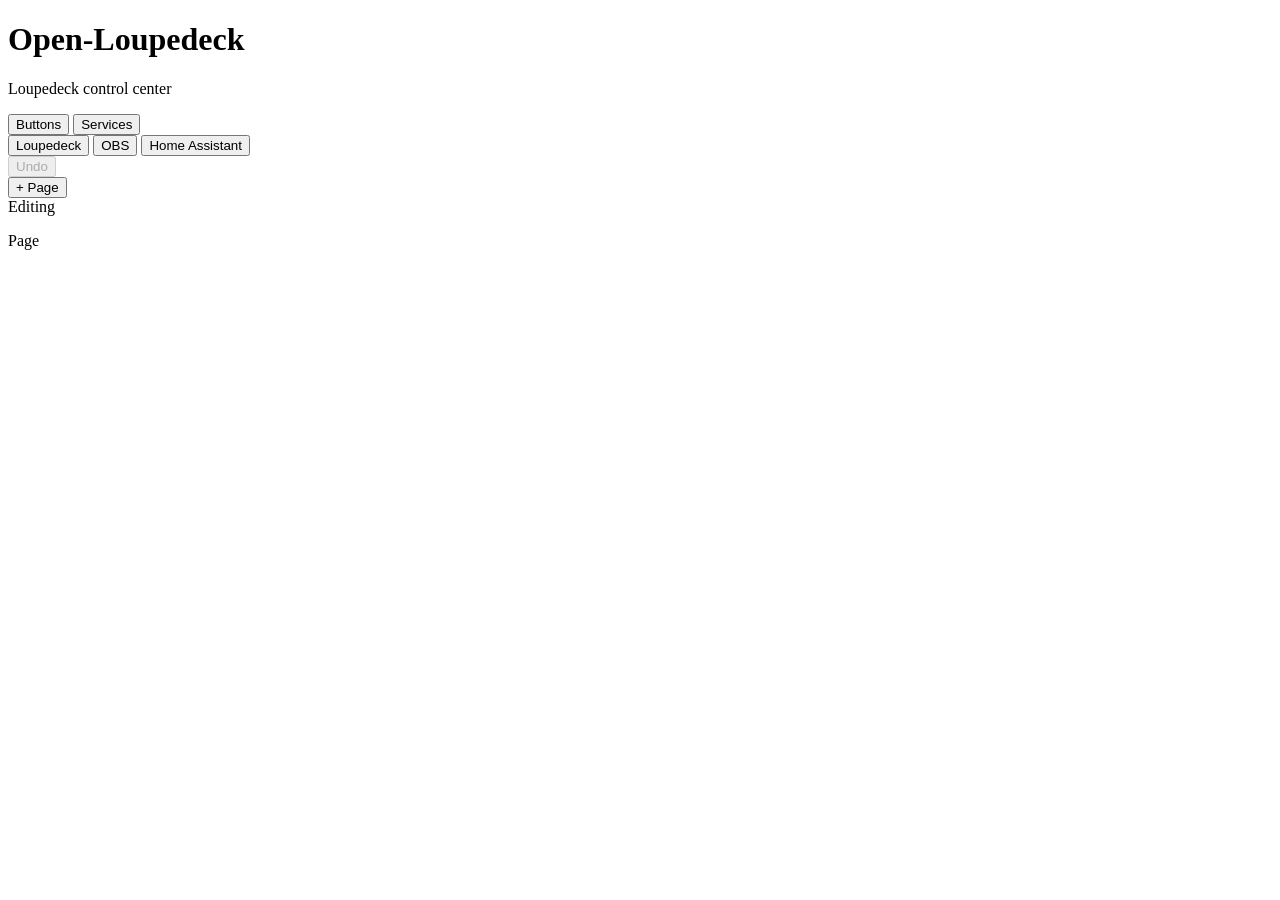
==== src/open_loupedeck/static/index.html @ d0012db8 "Add first-launch welcome card and starter packs Packs as data (packs/*.json), GET /api/packs, client" ====
<!DOCTYPE html>
<html lang="en">
  <head>
    <meta charset="utf-8" />
    <meta name="viewport" content="width=device-width, initial-scale=1" />
    <title>Open-Loupedeck</title>
    <link rel="preconnect" href="https://fonts.googleapis.com" />
    <link rel="preconnect" href="https://fonts.gstatic.com" crossorigin />
    <link
      rel="stylesheet"
      href="https://fonts.googleapis.com/css2?family=Hanken+Grotesk:wght@400;500;600;700&family=JetBrains+Mono:wght@400;500&display=swap"
    />
    <link rel="stylesheet" href="/assets/ui/tokens.css" />
    <link rel="stylesheet" href="/assets/ui/components.css" />
    <link rel="stylesheet" href="/assets/ui/style.css" />
    <link rel="stylesheet" href="/assets/ui/css/shell.css" />
    <link rel="stylesheet" href="/assets/ui/css/deck.css" />
    <link rel="stylesheet" href="/assets/ui/css/pickers.css" />
    <link rel="stylesheet" href="/assets/ui/css/inspector.css" />
    <link rel="stylesheet" href="/assets/ui/css/onboarding.css" />
  </head>
  <body>
    <header class="app-header">
      <div class="app-header-brand">
        <span class="app-logo" aria-hidden="true"></span>
        <div>
          <h1>Open-Loupedeck</h1>
          <p class="app-tagline" data-i18n="app.tagline">Loupedeck control center</p>
        </div>
      </div>
      <nav class="tab-bar seg" id="tabBar" role="tablist">
        <button type="button" class="tab-btn" id="tabBtnButtons" data-tab="buttons" role="tab" aria-selected="true" data-i18n="nav.buttons">Buttons</button>
        <button type="button" class="tab-btn" id="tabBtnServices" data-tab="services" role="tab" aria-selected="false" data-i18n="nav.services">Services</button>
      </nav>
      <div class="app-header-right">
        <div class="status-chips" id="connBar" aria-live="polite">
          <button type="button" class="pill" id="chipDevice" data-svc="device"><i></i><span class="chip-name">Loupedeck</span><em class="chip-action"></em></button>
          <button type="button" class="pill" id="chipObs" data-svc="obs"><i></i><span class="chip-name">OBS</span><em class="chip-action"></em></button>
          <button type="button" class="pill" id="chipHa" data-svc="ha"><i></i><span class="chip-name">Home Assistant</span><em class="chip-action"></em></button>
          <button type="button" class="pill" id="chipSpotify" data-svc="spotify" hidden><i></i><span class="chip-name">Spotify</span><em class="chip-action"></em></button>
          <button type="button" class="pill" id="chipTwitch" data-svc="twitch" hidden><i></i><span class="chip-name">Twitch</span><em class="chip-action"></em></button>
        </div>
        <div class="saved-box">
          <span id="saveStatus" class="save-status" data-i18n-attr="title:header.saved_hint" title="Changes are saved automatically"></span>
          <button type="button" class="btn btn-sm" id="btnUndo" disabled data-i18n="common.undo" data-i18n-attr="title:header.undo_title">Undo</button>
        </div>
      </div>
      <span class="error header-error" id="saveError"></span>
    </header>

    <div id="tabPanelServices" class="tab-panel" hidden>
      <div class="svc-wrap">
        <p class="hint svc-intro" data-i18n="svc.intro">Connect the apps your keys control. Everything saves as you type.</p>
        <div class="svc-grid">

          <section class="card svc-card" id="svc-obs" data-svc="obs">
            <div class="svc-head">
              <h3>OBS Studio</h3>
              <span class="pill svc-pill"><i></i><span class="svc-pill-text">…</span></span>
            </div>
            <p class="hint svc-desc" data-i18n="svc.obs.desc">Switch scenes, mute sources and change volume from your keys.</p>
            <div class="svc-actions">
              <button type="button" class="btn btn-primary" id="btnObsConfigure" data-svc-main data-i18n="common.configure">Configure</button>
            </div>
            <details class="acc svc-details" id="obsDetails">
              <summary data-i18n="svc.details">Details</summary>
              <div class="acc-body">
                <p class="hint" data-i18n="svc.obs.help">In OBS, open Tools, then WebSocket Server Settings, and enable the server. "Show Connect Info" gives you the password.</p>
                <div class="row two-col">
                  <label class="stack"><span data-i18n="svc.obs.host">Address</span>
                    <input type="text" id="obsHost" class="mono" placeholder="127.0.0.1" autocomplete="off" spellcheck="false" />
                  </label>
                  <label class="stack"><span data-i18n="svc.obs.port">Port</span>
                    <input type="number" id="obsPort" class="mono" placeholder="4455" min="1" max="65535" />
                  </label>
                </div>
                <label class="stack"><span data-i18n="svc.obs.password">Password</span>
                  <input type="password" id="obsPassword" class="mono" data-i18n-attr="placeholder:svc.obs.password_ph" placeholder="Leave empty if there is no password" autocomplete="off" spellcheck="false" />
                </label>
              </div>
            </details>
          </section>

          <section class="card svc-card" id="svc-ha" data-svc="ha">
            <div class="svc-head">
              <h3>Home Assistant</h3>
              <span class="pill svc-pill"><i></i><span class="svc-pill-text">…</span></span>
            </div>
            <p class="hint svc-desc" data-i18n="svc.ha.desc">Run lights, scripts and scenes, and show sensors or the weather on your keys.</p>
            <div class="svc-actions">
              <button type="button" class="btn btn-primary" id="btnHaConfigure" data-svc-main data-i18n="common.configure">Configure</button>
            </div>
            <details class="acc svc-details" id="haDetails">
              <summary data-i18n="svc.details">Details</summary>
              <div class="acc-body">
                <p class="hint" data-i18n="svc.ha.help">In Home Assistant, open your profile, then Security, then create a long-lived access token. Paste it here with your Home Assistant address.</p>
                <label class="stack"><span data-i18n="svc.ha.url">Home Assistant address</span>
                  <input type="text" id="haBaseUrl" class="mono" placeholder="http://homeassistant.local:8123" autocomplete="off" spellcheck="false" />
                </label>
                <label class="stack"><span data-i18n="svc.ha.token">Access token</span>
                  <input type="password" id="haToken" class="mono" placeholder="eyJ…" autocomplete="off" spellcheck="false" />
                </label>
              </div>
            </details>
          </section>

          <section class="card svc-card" id="svc-spotify" data-svc="spotify">
            <div class="svc-head">
              <h3>Spotify</h3>
              <span class="pill svc-pill"><i></i><span class="svc-pill-text">…</span></span>
            </div>
            <p class="hint svc-desc" data-i18n="svc.spotify.desc">Play, pause and skip tracks. Needs Spotify Premium and an open Spotify app on any device.</p>
            <div class="svc-actions">
              <button type="button" class="btn btn-primary" id="btnSpotifyConnect" data-svc-main data-i18n="common.connect">Connect</button>
              <button type="button" class="btn" id="btnSpotifyDisconnect" data-svc-main hidden data-i18n="common.disconnect">Disconnect</button>
            </div>
            <details class="acc svc-details" id="spotifyDetails">
              <summary data-i18n="svc.details">Details</summary>
              <div class="acc-body">
                <p class="hint" id="spotifyStatusLine"></p>
                <p class="hint" data-i18n="svc.spotify.own_help">If connecting fails with "user not registered", create your own free Spotify app: open the developer dashboard, create an app, tick "Web API", add the redirect address shown below, then paste its Client ID here.</p>
                <p class="hint"><a href="https://developer.spotify.com/dashboard" target="_blank" rel="noopener" data-i18n="svc.spotify.dashboard">Open the Spotify developer dashboard</a></p>
                <label class="stack"><span data-i18n="svc.spotify.client_id">Client ID</span>
                  <input type="text" id="spotifyClientId" class="mono" data-i18n-attr="placeholder:svc.spotify.client_id_ph" placeholder="Empty = built-in app" autocomplete="off" spellcheck="false" />
                </label>
                <label class="stack"><span data-i18n="svc.spotify.redirect">Redirect address (must match the dashboard exactly)</span>
                  <input type="text" id="spotifyRedirectUri" class="mono" spellcheck="false" />
                </label>
                <div><button type="button" class="btn" id="btnSpotifySave" data-i18n="svc.spotify.save">Save Spotify settings</button></div>
                <p class="msg-error" id="spotifyErrorLine" hidden></p>
              </div>
            </details>
          </section>

          <section class="card svc-card" id="svc-twitch" data-svc="twitch">
            <div class="svc-head">
              <h3>Twitch</h3>
              <span class="pill svc-pill"><i></i><span class="svc-pill-text">…</span></span>
            </div>
            <p class="hint svc-desc" data-i18n="svc.twitch.desc">Make clips, run ads, change chat modes and show whether you are live. Works with several accounts.</p>
            <div class="svc-actions">
              <button type="button" class="btn btn-primary" id="btnTwitchMain" data-svc-main data-i18n="common.connect">Connect</button>
            </div>
            <details class="acc svc-details" id="twitchDetails">
              <summary data-i18n="svc.details">Details</summary>
              <div class="acc-body">
                <p class="hint" data-i18n="svc.twitch.help">Click Connect and approve on twitch.tv; there is nothing to copy. Each Twitch action runs once for every account listed here.</p>
                <div id="twitchAccountsMount"></div>
                <div><button type="button" class="btn" id="btnAddTwitchAccount" data-i18n="svc.twitch.add_account">Add account</button></div>
                <p class="msg-error" id="twitchErrorLine" hidden></p>
              </div>
            </details>
          </section>

          <section class="card svc-card" id="svc-language" data-svc="language">
            <div class="svc-head">
              <h3 data-i18n="language.title">Language</h3>
              <span class="pill svc-pill"><i></i><span class="svc-pill-text">…</span></span>
            </div>
            <p class="hint svc-desc" data-i18n="svc.language.desc">The language of this interface and of the default key labels. Applies immediately.</p>
            <div class="svc-actions">
              <label class="sr-only" for="uiLanguage" data-i18n="language.label">Interface language</label>
              <select id="uiLanguage" data-svc-main><option value="auto">auto</option></select>
            </div>
          </section>

          <section class="card svc-card" id="svc-logging" data-svc="logging">
            <div class="svc-head">
              <h3 data-i18n="svc.logging.title">Logging</h3>
              <span class="pill svc-pill"><i></i><span class="svc-pill-text">…</span></span>
            </div>
            <p class="hint svc-desc" data-i18n="svc.logging.desc">How much detail is written to the log file. Useful when reporting a problem. Applies without a restart.</p>
            <div class="svc-actions">
              <label class="sr-only" for="logLevel" data-i18n="svc.logging.level">Log level</label>
              <select id="logLevel" data-svc-main>
                <option value="DEBUG">DEBUG</option>
                <option value="INFO" selected>INFO</option>
                <option value="WARNING">WARNING</option>
                <option value="WARN">WARN</option>
                <option value="ERROR">ERROR</option>
                <option value="CRITICAL">CRITICAL</option>
              </select>
            </div>
          </section>

          <section class="card svc-card" id="svc-backups" data-svc="backups">
            <div class="svc-head">
              <h3 data-i18n="svc.backups.title">Backups</h3>
              <span class="pill svc-pill"><i></i><span class="svc-pill-text">…</span></span>
            </div>
            <p class="hint svc-desc" data-i18n="svc.backups.desc">The three latest copies of your configuration are kept, and one is made at every launch.</p>
            <div class="svc-actions">
              <button type="button" class="btn btn-primary" id="btnBackup" data-svc-main data-i18n="svc.backups.now">Back up now</button>
            </div>
            <details class="acc svc-details" id="backupsDetails">
              <summary data-i18n="svc.details">Details</summary>
              <div class="acc-body">
                <div id="backupsListMount"></div>
              </div>
            </details>
          </section>

          <section class="card svc-card" id="svc-general" data-svc="general">
            <div class="svc-head">
              <h3 data-i18n="svc.general.title">General</h3>
            </div>
            <div class="svc-rows">
              <label class="svc-row">
                <span class="svc-row-label" data-i18n="svc.general.model">Hardware</span>
                <select id="deviceModel">
                  <option value="auto" data-i18n="svc.general.model_auto">Detect automatically</option>
                  <option value="live_s">Loupedeck Live S</option>
                  <option value="live" data-i18n="svc.general.model_live">Loupedeck Live (original)</option>
                </select>
              </label>
              <label class="svc-row">
                <span class="svc-row-label" data-i18n="svc.general.autostart">Launch at startup</span>
                <span class="toggle"><input type="checkbox" id="autostartToggle" /><span></span></span>
              </label>
              <div class="svc-row">
                <span class="svc-row-label" data-i18n="svc.general.folder_hint">Where your configuration and media are stored</span>
                <button type="button" class="btn" id="btnOpenConfigFolder" data-i18n="svc.general.open_folder">Open config folder</button>
              </div>
            </div>
          </section>

          <section class="card svc-card svc-maint" id="svc-maintenance" data-svc="maintenance">
            <div class="svc-head">
              <h3 data-i18n="svc.maint.title">Maintenance</h3>
            </div>
            <div class="svc-rows">
              <div class="svc-row">
                <span class="svc-row-label" data-i18n="svc.maint.wipe_desc">Delete the saved backup copies. Your current configuration is kept.</span>
                <button type="button" class="btn btn-danger" id="btnWipeBackups" data-i18n="svc.maint.wipe">Remove backups</button>
              </div>
              <div class="svc-row">
                <span class="svc-row-label" data-i18n="svc.maint.reset_desc">Put the pages and keys back to the defaults and delete the backups. Your connections are kept.</span>
                <button type="button" class="btn btn-danger" id="btnResetDefaults" data-i18n="svc.maint.reset">Reset to defaults</button>
              </div>
            </div>
          </section>

        </div>
      </div>
    </div>

    <div id="tabPanelButtons" class="tab-panel">
      <div class="pages-bar">
        <div id="pageRail" class="page-tabs" role="tablist"></div>
        <button type="button" id="btnAddPage" class="pagetab add" data-i18n="pages.add">+ Page</button>
        <span class="hint pages-hint" id="pagesHint"></span>
        <select id="pageSelect" hidden aria-hidden="true" tabindex="-1"></select>
      </div>
      <main class="buttons-layout">
        <section id="mount-deck" class="deck-wrap deck-shell">
          <div class="deck-page-bar">
            <span class="deck-page-label" data-i18n="deck.editing">Editing</span>
            <p class="deck-title" id="pageName">Page</p>
          </div>
          <div id="onboardingMount" class="ob-mount" hidden></div>
          <div id="deckRoot"></div>
        </section>

        <aside id="mount-inspector" class="insp-host" data-i18n-attr="aria-label:inspector.region">
        <!-- The key inspector (static/js/inspector/) renders into #keyEditorBlock. -->
        <div id="keyEditorBlock" class="insp"></div>

        <div id="knobEncoderEditorBlock" class="knob-encoder-panel side-panel" hidden>
          <h2 id="knobEncoderTitle">Encoder</h2>
          <p class="hint small">
            <strong>Push</strong> the dial cycles to the next page (no separate push action).
            <strong>Turn</strong> runs <code>rotate_left</code> / <code>rotate_right</code> for the
            active page. Page <strong>name</strong> flashes on one touch key (Live&nbsp;S:
            <code>knobTL</code> → <code>touch_0</code>, <code>knobCL</code> → <code>touch_5</code>).
          </p>
          <label class="row">Name overlay duration (seconds, max 2)</label>
          <input
            type="number"
            id="knobFeedbackDurationSec"
            min="0.3"
            max="2"
            step="0.1"
            style="width: 6rem"
          />
          <p class="hint small">Stored as <code>knob_page_feedback.duration_sec</code> in config.</p>
          <div id="knobEncoderPagesMount"></div>
          <button type="button" id="btnAddKnobEncoderPage" class="row">Add page</button>
          <div class="row gap-row knob-simulate-row">
            <button type="button" id="btnTestKnobPush" title="Same as pushing the encoder (cycle dial page)">
              Test push
            </button>
            <button type="button" id="btnTestKnobLeft" title="Same as turning the encoder left">
              Test turn ←
            </button>
            <button type="button" id="btnTestKnobRight" title="Same as turning the encoder right">
              Test turn →
            </button>
          </div>
          <div class="row gap-row">
            <button type="button" id="btnSaveKnobEncoderPages">Save encoder &amp; refresh deck</button>
            <button type="button" id="btnCloseKnobEncoderEditor">Back to key editor</button>
          </div>
          <p class="error" id="knobEncoderError"></p>

          <details class="adv-json" id="knobPagesJsonDetails">
            <summary>Advanced: all encoders as JSON</summary>
            <p class="hint small">Full <code>knob_pages</code> object. Saving here updates the form above when you reopen an encoder.</p>
            <textarea id="knobPagesJson" spellcheck="false" rows="12" class="full-width"></textarea>
            <div class="row gap-row">
              <button type="button" id="btnApplyKnobPages">Apply JSON</button>
            </div>
            <p class="error" id="knobPagesError"></p>
          </details>
        </div>
        </aside>
      </main>
    </div>
    <script src="/assets/ui/i18n.js"></script>
    <script type="module" src="/assets/ui/js/main.js"></script>
  </body>
</html>
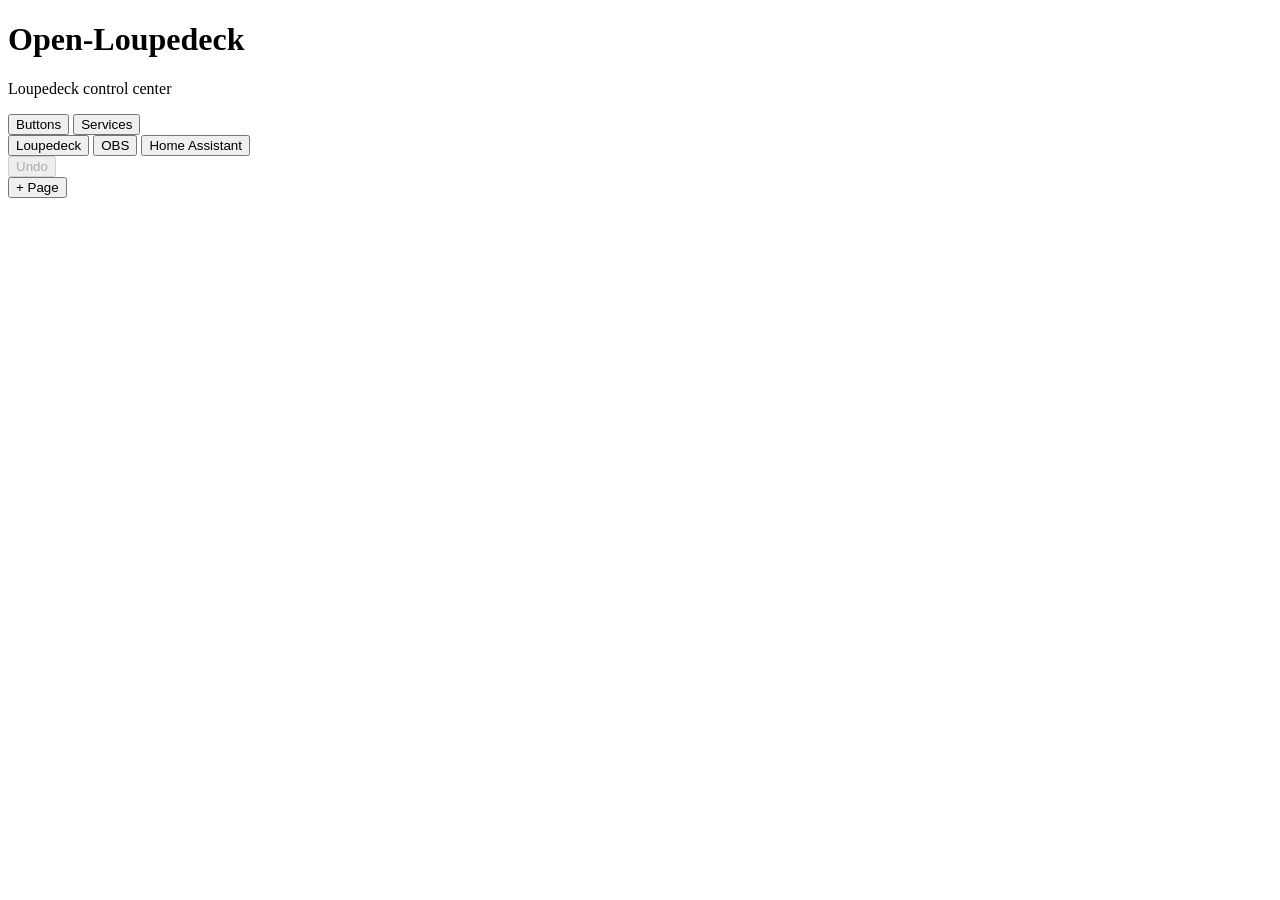
==== commit 7d37ff10: "Model-driven editor, native to config v2 The web editor now loads and saves the stored config (GET/P" ====
--- a/src/open_loupedeck/static/index.html
+++ b/src/open_loupedeck/static/index.html
@@ -17,7 +17,9 @@
     <link rel="stylesheet" href="/assets/ui/css/deck.css" />
     <link rel="stylesheet" href="/assets/ui/css/pickers.css" />
     <link rel="stylesheet" href="/assets/ui/css/inspector.css" />
+    <link rel="stylesheet" href="/assets/ui/css/knobs.css" />
     <link rel="stylesheet" href="/assets/ui/css/onboarding.css" />
+    <link rel="stylesheet" href="/assets/ui/css/sounds.css" />
   </head>
   <body>
     <header class="app-header">
@@ -205,14 +207,12 @@
               <h3 data-i18n="svc.general.title">General</h3>
             </div>
             <div class="svc-rows">
-              <label class="svc-row">
-                <span class="svc-row-label" data-i18n="svc.general.model">Hardware</span>
-                <select id="deviceModel">
+              <div class="svc-row">
+                <span class="svc-row-label"><label for="deviceModel" data-i18n="svc.general.model">Hardware</label> <span class="hint svc-row-hint" id="deviceModelHint" role="status"></span></span>
+                <select id="deviceModel" aria-describedby="deviceModelHint">
                   <option value="auto" data-i18n="svc.general.model_auto">Detect automatically</option>
-                  <option value="live_s">Loupedeck Live S</option>
-                  <option value="live" data-i18n="svc.general.model_live">Loupedeck Live (original)</option>
                 </select>
-              </label>
+              </div>
               <label class="svc-row">
                 <span class="svc-row-label" data-i18n="svc.general.autostart">Launch at startup</span>
                 <span class="toggle"><input type="checkbox" id="autostartToggle" /><span></span></span>
@@ -220,6 +220,10 @@
               <div class="svc-row">
                 <span class="svc-row-label" data-i18n="svc.general.folder_hint">Where your configuration and media are stored</span>
                 <button type="button" class="btn" id="btnOpenConfigFolder" data-i18n="svc.general.open_folder">Open config folder</button>
+              </div>
+              <div class="svc-row">
+                <span class="svc-row-label"><span data-i18n="svc.general.wow_cache">Downloaded World of Warcraft icons</span> <span class="hint" id="wowCacheStatus" role="status"></span></span>
+                <button type="button" class="btn" id="btnClearWowCache" data-i18n="svc.general.wow_cache_clear">Clear WoW icon cache</button>
               </div>
             </div>
           </section>
@@ -252,66 +256,16 @@
         <select id="pageSelect" hidden aria-hidden="true" tabindex="-1"></select>
       </div>
       <main class="buttons-layout">
-        <section id="mount-deck" class="deck-wrap deck-shell">
-          <div class="deck-page-bar">
-            <span class="deck-page-label" data-i18n="deck.editing">Editing</span>
-            <p class="deck-title" id="pageName">Page</p>
-          </div>
+        <section id="mount-deck" class="deck-shell" data-i18n-attr="aria-label:deck.region">
+          <div id="deckRoot"></div>
+          <!-- First launch: the welcome card replaces the deck; afterwards "Next steps" sits under it. -->
           <div id="onboardingMount" class="ob-mount" hidden></div>
-          <div id="deckRoot"></div>
         </section>
 
         <aside id="mount-inspector" class="insp-host" data-i18n-attr="aria-label:inspector.region">
         <!-- The key inspector (static/js/inspector/) renders into #keyEditorBlock. -->
         <div id="keyEditorBlock" class="insp"></div>
 
-        <div id="knobEncoderEditorBlock" class="knob-encoder-panel side-panel" hidden>
-          <h2 id="knobEncoderTitle">Encoder</h2>
-          <p class="hint small">
-            <strong>Push</strong> the dial cycles to the next page (no separate push action).
-            <strong>Turn</strong> runs <code>rotate_left</code> / <code>rotate_right</code> for the
-            active page. Page <strong>name</strong> flashes on one touch key (Live&nbsp;S:
-            <code>knobTL</code> → <code>touch_0</code>, <code>knobCL</code> → <code>touch_5</code>).
-          </p>
-          <label class="row">Name overlay duration (seconds, max 2)</label>
-          <input
-            type="number"
-            id="knobFeedbackDurationSec"
-            min="0.3"
-            max="2"
-            step="0.1"
-            style="width: 6rem"
-          />
-          <p class="hint small">Stored as <code>knob_page_feedback.duration_sec</code> in config.</p>
-          <div id="knobEncoderPagesMount"></div>
-          <button type="button" id="btnAddKnobEncoderPage" class="row">Add page</button>
-          <div class="row gap-row knob-simulate-row">
-            <button type="button" id="btnTestKnobPush" title="Same as pushing the encoder (cycle dial page)">
-              Test push
-            </button>
-            <button type="button" id="btnTestKnobLeft" title="Same as turning the encoder left">
-              Test turn ←
-            </button>
-            <button type="button" id="btnTestKnobRight" title="Same as turning the encoder right">
-              Test turn →
-            </button>
-          </div>
-          <div class="row gap-row">
-            <button type="button" id="btnSaveKnobEncoderPages">Save encoder &amp; refresh deck</button>
-            <button type="button" id="btnCloseKnobEncoderEditor">Back to key editor</button>
-          </div>
-          <p class="error" id="knobEncoderError"></p>
-
-          <details class="adv-json" id="knobPagesJsonDetails">
-            <summary>Advanced: all encoders as JSON</summary>
-            <p class="hint small">Full <code>knob_pages</code> object. Saving here updates the form above when you reopen an encoder.</p>
-            <textarea id="knobPagesJson" spellcheck="false" rows="12" class="full-width"></textarea>
-            <div class="row gap-row">
-              <button type="button" id="btnApplyKnobPages">Apply JSON</button>
-            </div>
-            <p class="error" id="knobPagesError"></p>
-          </details>
-        </div>
         </aside>
       </main>
     </div>
